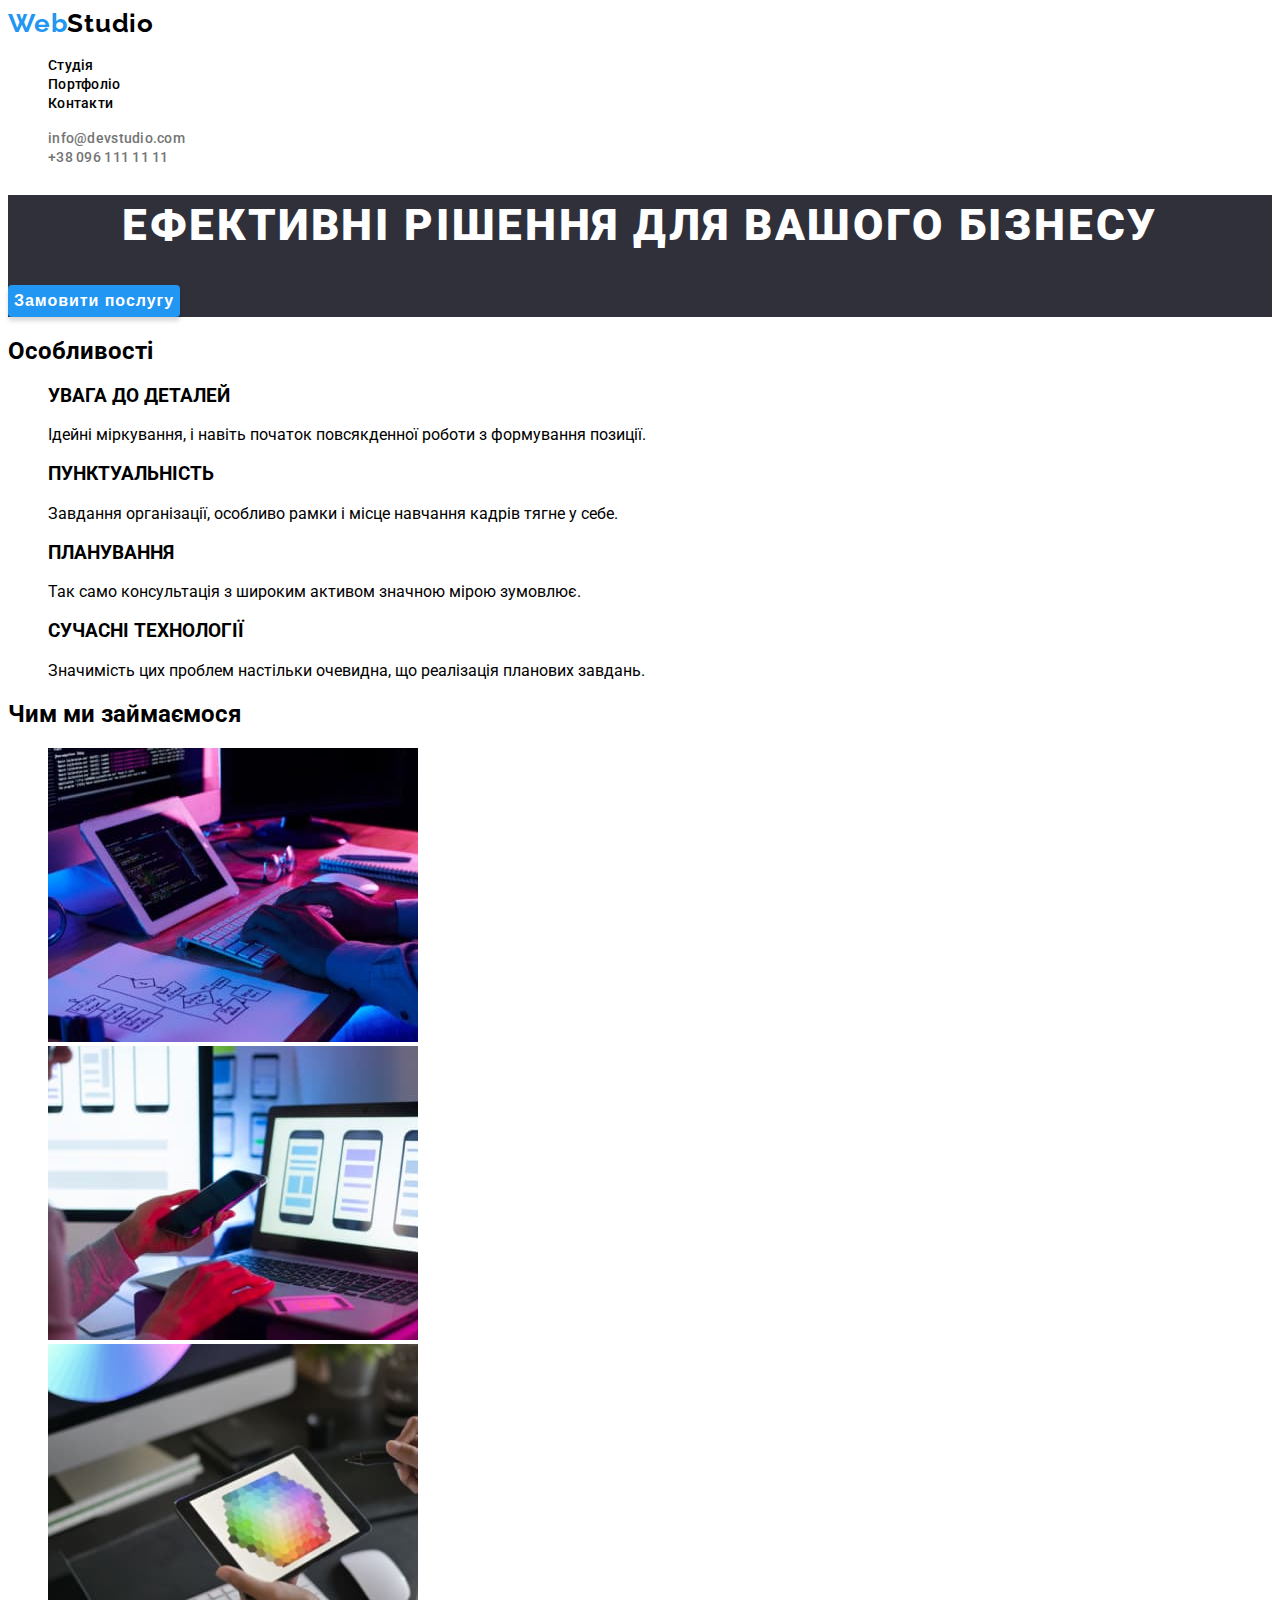
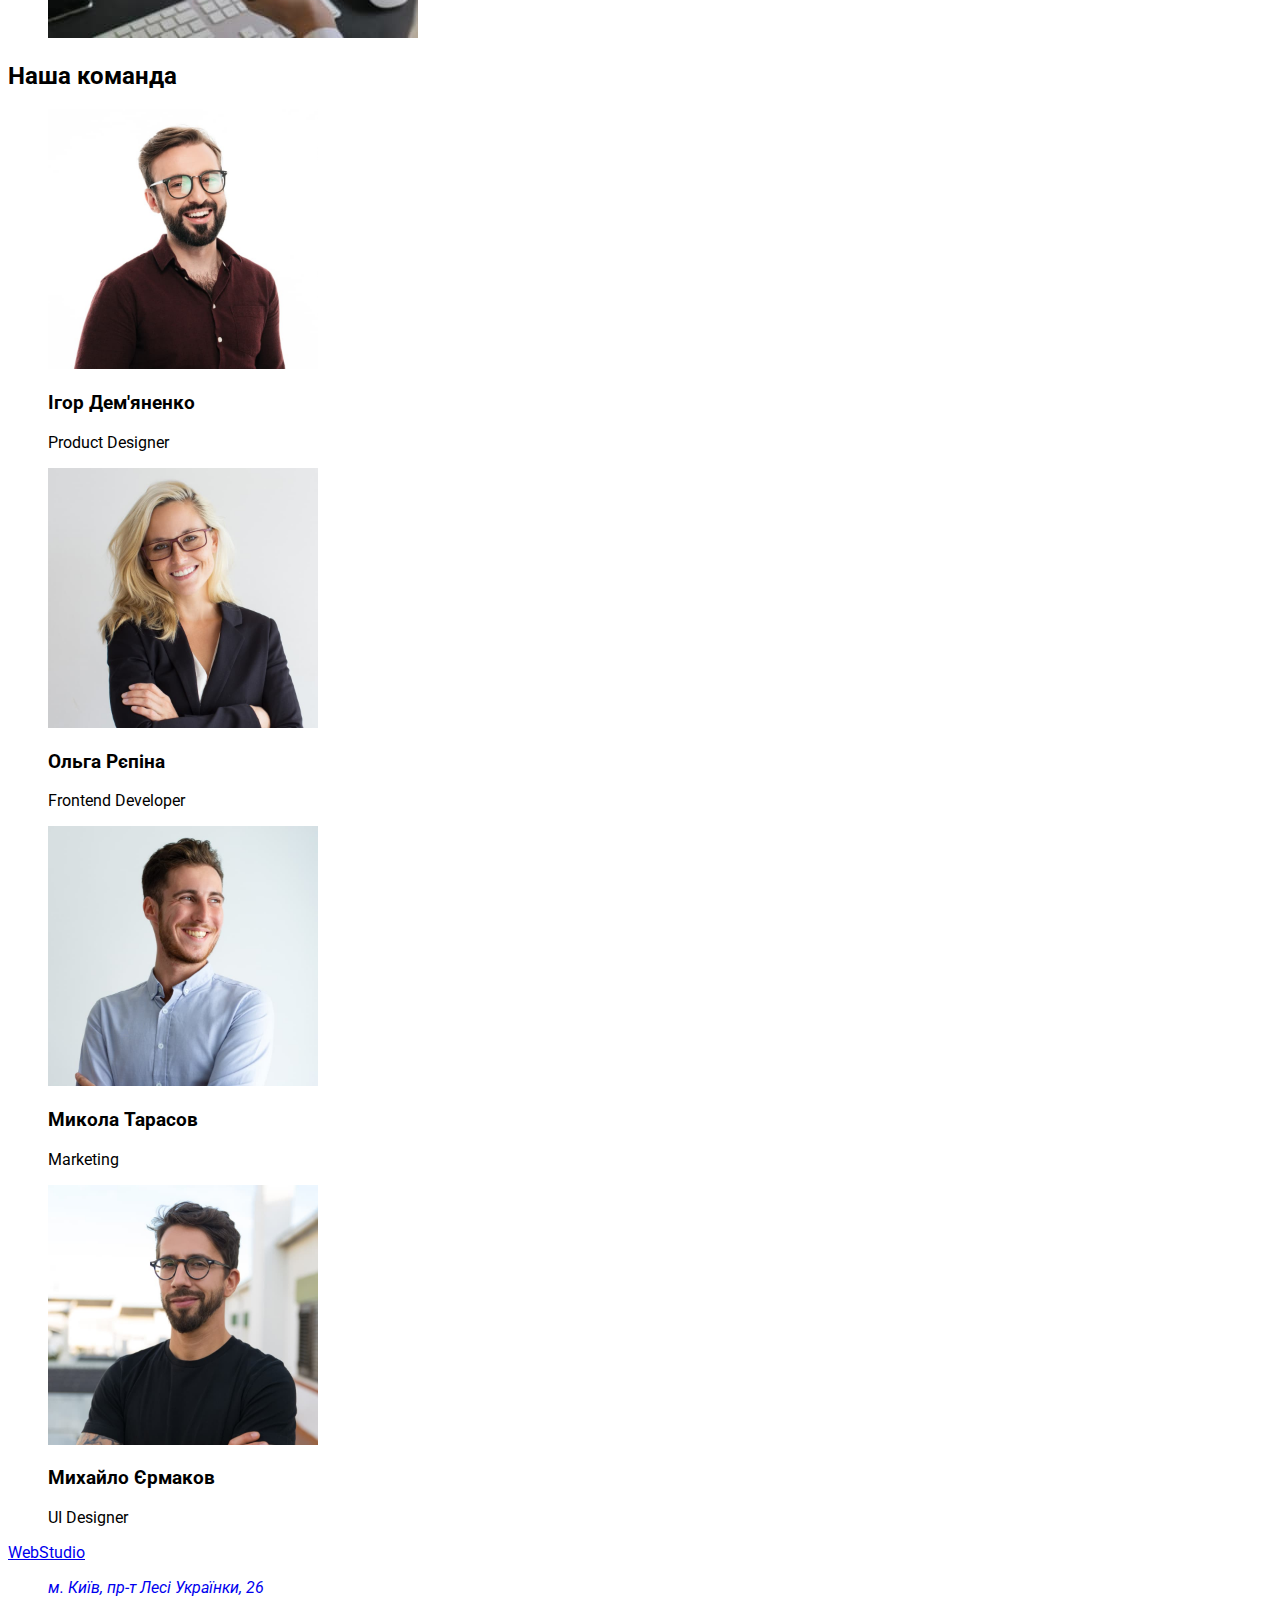
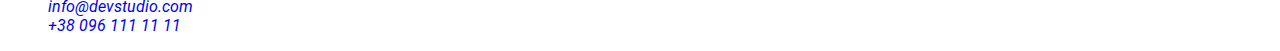
==== index.html @ 7ca2305d "first commit" ====
<!DOCTYPE html>
<html lang="uk">
<head>
    <meta charset="UTF-8">
    <meta http-equiv="X-UA-Compatible" content="IE=edge">
    <meta name="viewport" content="width=device-width, initial-scale=1.0">
    <link rel="preconnect" href="https://fonts.googleapis.com">
    <link rel="preconnect" href="https://fonts.gstatic.com" crossorigin>
    <link href="https://fonts.googleapis.com/css2?family=Raleway:wght@700&family=Roboto:wght@400;500;700;900&display=swap" rel="stylesheet">
    <link rel="stylesheet" href="./css/styles.css">
    <title>goit-markup-hw-01</title>
</head>
<body class="body">
    <header class="header">
        <a href="#" class="header-logo"><span class="header-logo-web">Web</span><span class="header-logo-studio">Studio</span></a>
        <nav>
            <ul class="header-nav">
                <li><a href="#" class="header-nav-link">Студія</a></li>
                <li><a href="./portfolio.html" class="header-nav-link">Портфоліо</a></li>
                <li><a href="#" class="header-nav-link">Контакти</a></li>
            </ul>
            <ul class="header-contacts">
                <li><a href="mailto:info@devstudio.com" class="header-contacts-core">info@devstudio.com</a></li>
                <li><a href="tel:++380961111111" class="header-contacts-core">+38 096 111 11 11</a></li>
            </ul>           
        </nav>
    </header>
    <main>
        <section class="hero">
            <h1 class="hero-title">Ефективні рішення для вашого бізнесу</h1>
            <button class="hero-btn" type="button">Замовити послугу</button>
        </section>
        <section class="features">
            <h2>Особливості</h2>
            <ul class="list">
                <li>
                    <h3>УВАГА ДО ДЕТАЛЕЙ</h3>
                    <p>Ідейні міркування, і навіть початок повсякденної 
                    роботи з формування позиції.
                    </p>
                </li>
                <li>
                    <h3>ПУНКТУАЛЬНІСТЬ</h3>
                    <p>Завдання організації, особливо рамки 
                    і місце навчання кадрів тягне у себе.
                    </p>
                </li>
                <li>
                    <h3>ПЛАНУВАННЯ</h3>
                    <p>Так само консультація з широким 
                    активом значною мірою зумовлює.
                    </p>
                </li>
                <li>
                    <h3>СУЧАСНІ ТЕХНОЛОГІЇ</h3>
                    <p>Значимість цих проблем настільки очевидна, 
                    що реалізація планових завдань.
                    </p>
                </li>
            </ul>
        </section>
        <section>
            <h2>Чим ми займаємося</h2>
            <ul class="list">
                <li><img src="./images/box1(1).jpg" alt="друкує на клавіатурі" width="370"></li>
                <li><img src="./images/img(1).jpg" alt="сидить з телефоном перед комп'ютером" width="370"></li>
                <li><img src="./images/box3(1).jpg" alt="малює на планшеті" width="370"></li>
            </ul>
        </section>
        <section>
            <h2>Наша команда</h2>
            <ul class="list">
                <li>
                    <img src="./images/teamcard1(1).jpg" alt="хлопець в окулярах і чорній сорочці" width="270">
                    <h3>Ігор Дем'яненко</h3>
                    <p lang="en">Product Designer</p>
                </li>
                <li>
                    <img src="./images/teamcard2(1).jpg" alt="блондинка в окулярах в чорному піджаку" width="270">
                    <h3>Ольга Рєпіна</h3>
                    <p lang="en">Frontend Developer</p>
                </li>
                <li>
                    <img src="./images/teamcard3(1).jpg" alt="хлопець в білій сорочці" width="270">
                    <h3>Микола Тарасов</h3>
                    <p lang="en">Marketing</p>
                </li>
                <li>
                    <img src="./images/teamcard4(1).jpg" alt="хлопець в окулярах і чорній майці" width="270">
                    <h3>Михайло Єрмаков</h3>
                    <p lang="en">UI Designer</p>
                </li>
            </ul>
        </section>
    </main>
    <footer>
        <a href="#" class="logo">WebStudio</a>
        <address>
            <ul class="list">
                <li><a href="https://goo.gl/maps/taaaHP7BocLZiyMx6" target="_blank" rel="noopener noreferrer" class="footer-contacts">м. Київ, пр-т Лесі Українки, 26</a></li>
                <li><a href="mailto:info@devstudio.com" class="footer-contacts">info@devstudio.com</a></li>
                <li><a href="tel:++380961111111" class="footer-contacts">+38 096 111 11 11</a></li>
            </ul>
        </address>
    </footer>
</body>
</html>
---- css/styles.css ----
:root
{
    --color-gray:#757575;
    --color-black:#000000;
    --color-blue:#2196F3;
    --color-white:#ffff;
}

body
{
    font-family: 'Roboto', sans-serif;
}



/* ---------HEADER -------*/



.header a
{
    text-decoration: none;
}
.body li
{
    list-style: none;
}
.header-logo 
{
    font-weight: 700;
    font-size: 26px;
    line-height: calc(31/26);
    letter-spacing: 0.03em;
    font-family: 'Raleway', sans-serif;
}
.header-logo-web 
{
    color:var(--color-blue)
}
.header-logo-studio 
{
    color:var(--color-black)
}
.header-nav 
{
    
}
.header-nav-link
{
    font-weight: 500;
    font-size: 14px;
    line-height: calc(16/14);
    letter-spacing: 0.02em;
    color:var(--color-black)
}
.header-nav-link:hover,
.header-nav-link:focus
{
   color:var(--color-blue)
}
.header-contacts 
{
   
}
.header-contacts-core 
{
    font-weight: 500;
    font-size: 14px;
    line-height: 16px;
    letter-spacing: 0.02em;
    color:var(--color-gray)
}
.header-contacts-core:hover,
.header-contacts-core:focus
{
    color:var(--color-blue)
}


/* -------------HERO------------- */

.hero 
{
    background: #2F303A;
}
.hero-title 
{
    font-weight: 900;
    font-size: 44px;
    line-height: calc(60/44);
    text-align: center;
    letter-spacing: 0.06em;
    text-transform: uppercase;
    color:var(--color-white)
}
.hero-btn 
{
    font-weight: 700;
    font-size: 16px;
    line-height: calc(30/16);
    display: flex;
    align-items: center;
    text-align: center;
    letter-spacing: 0.06em;
    color: var(--color-white);
    border: none;
    background: #2196F3;
    box-shadow: 0px 4px 4px rgba(0, 0, 0, 0.15);
    border-radius: 4px;
}




















/* --------FOOTER -----------*/
.header-tel
{
    text-decoration: none;
}
.footer-contacts
{
    text-decoration: none;
}
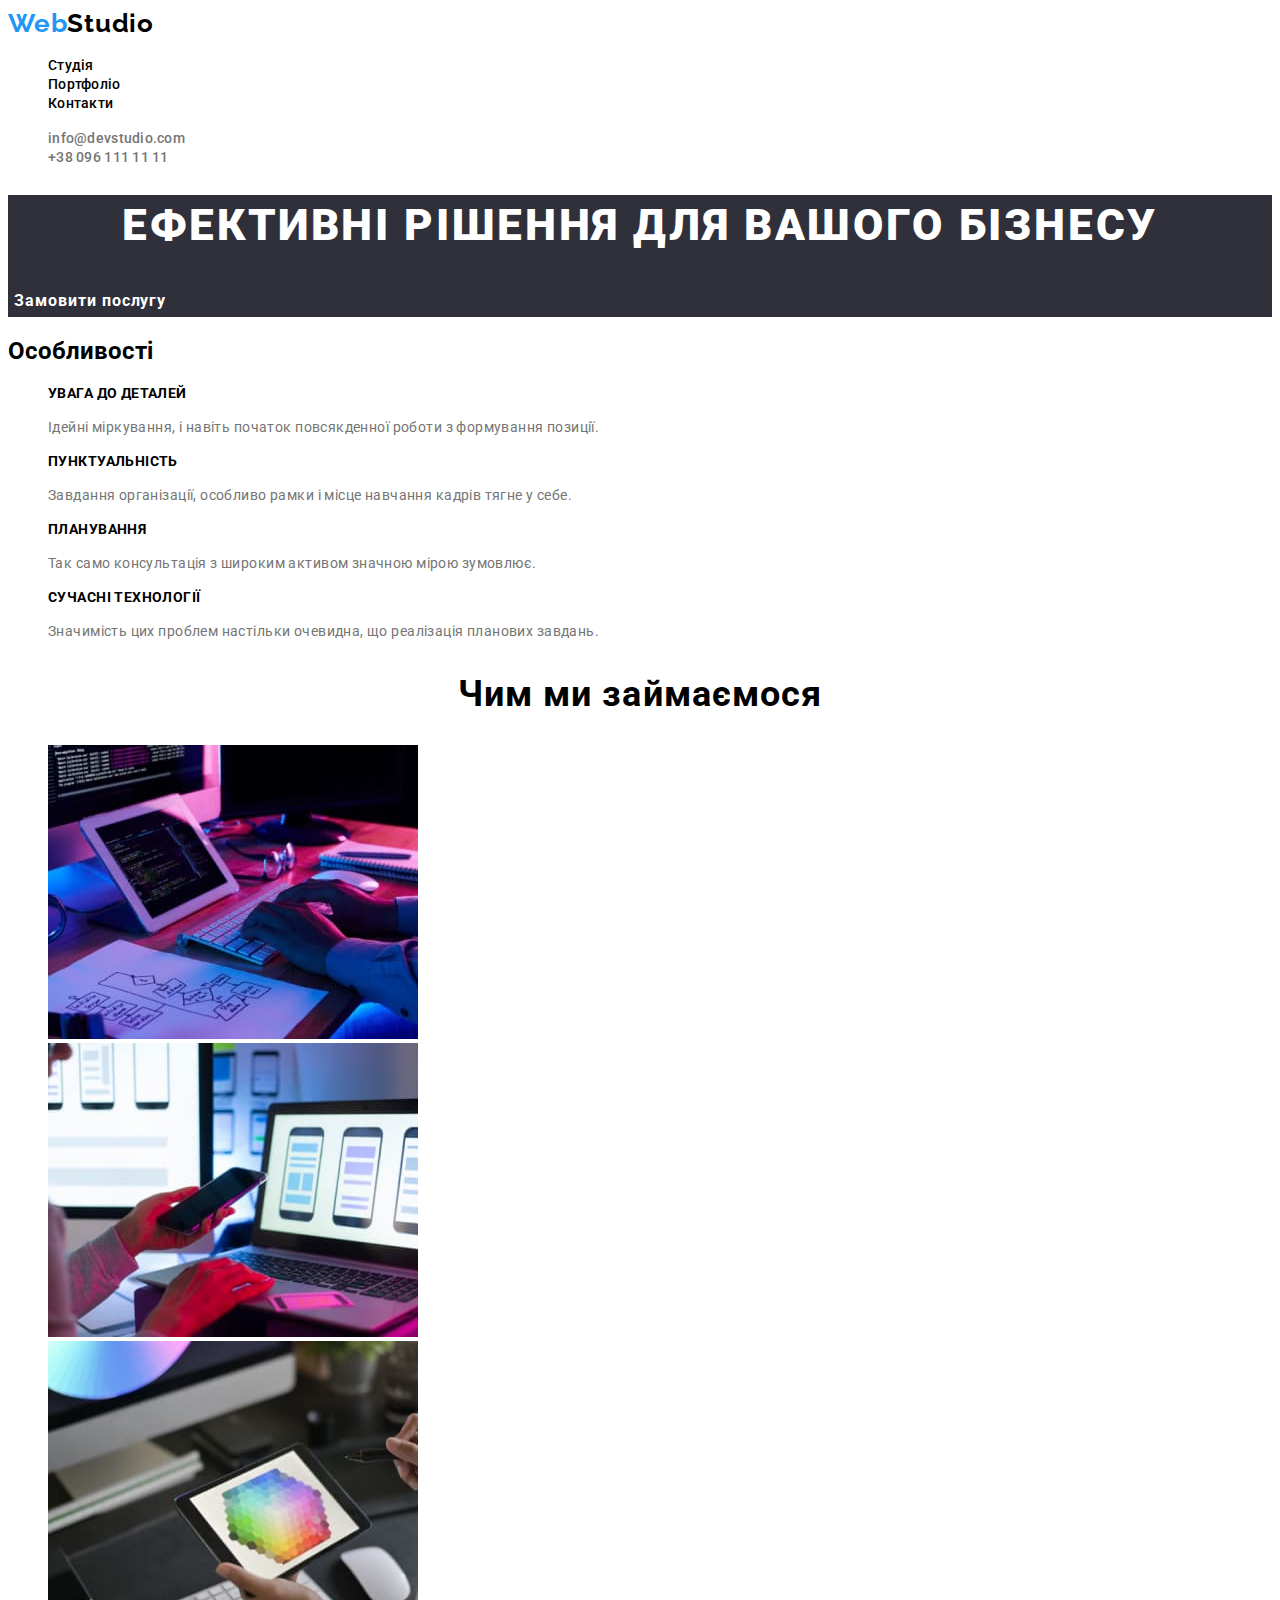
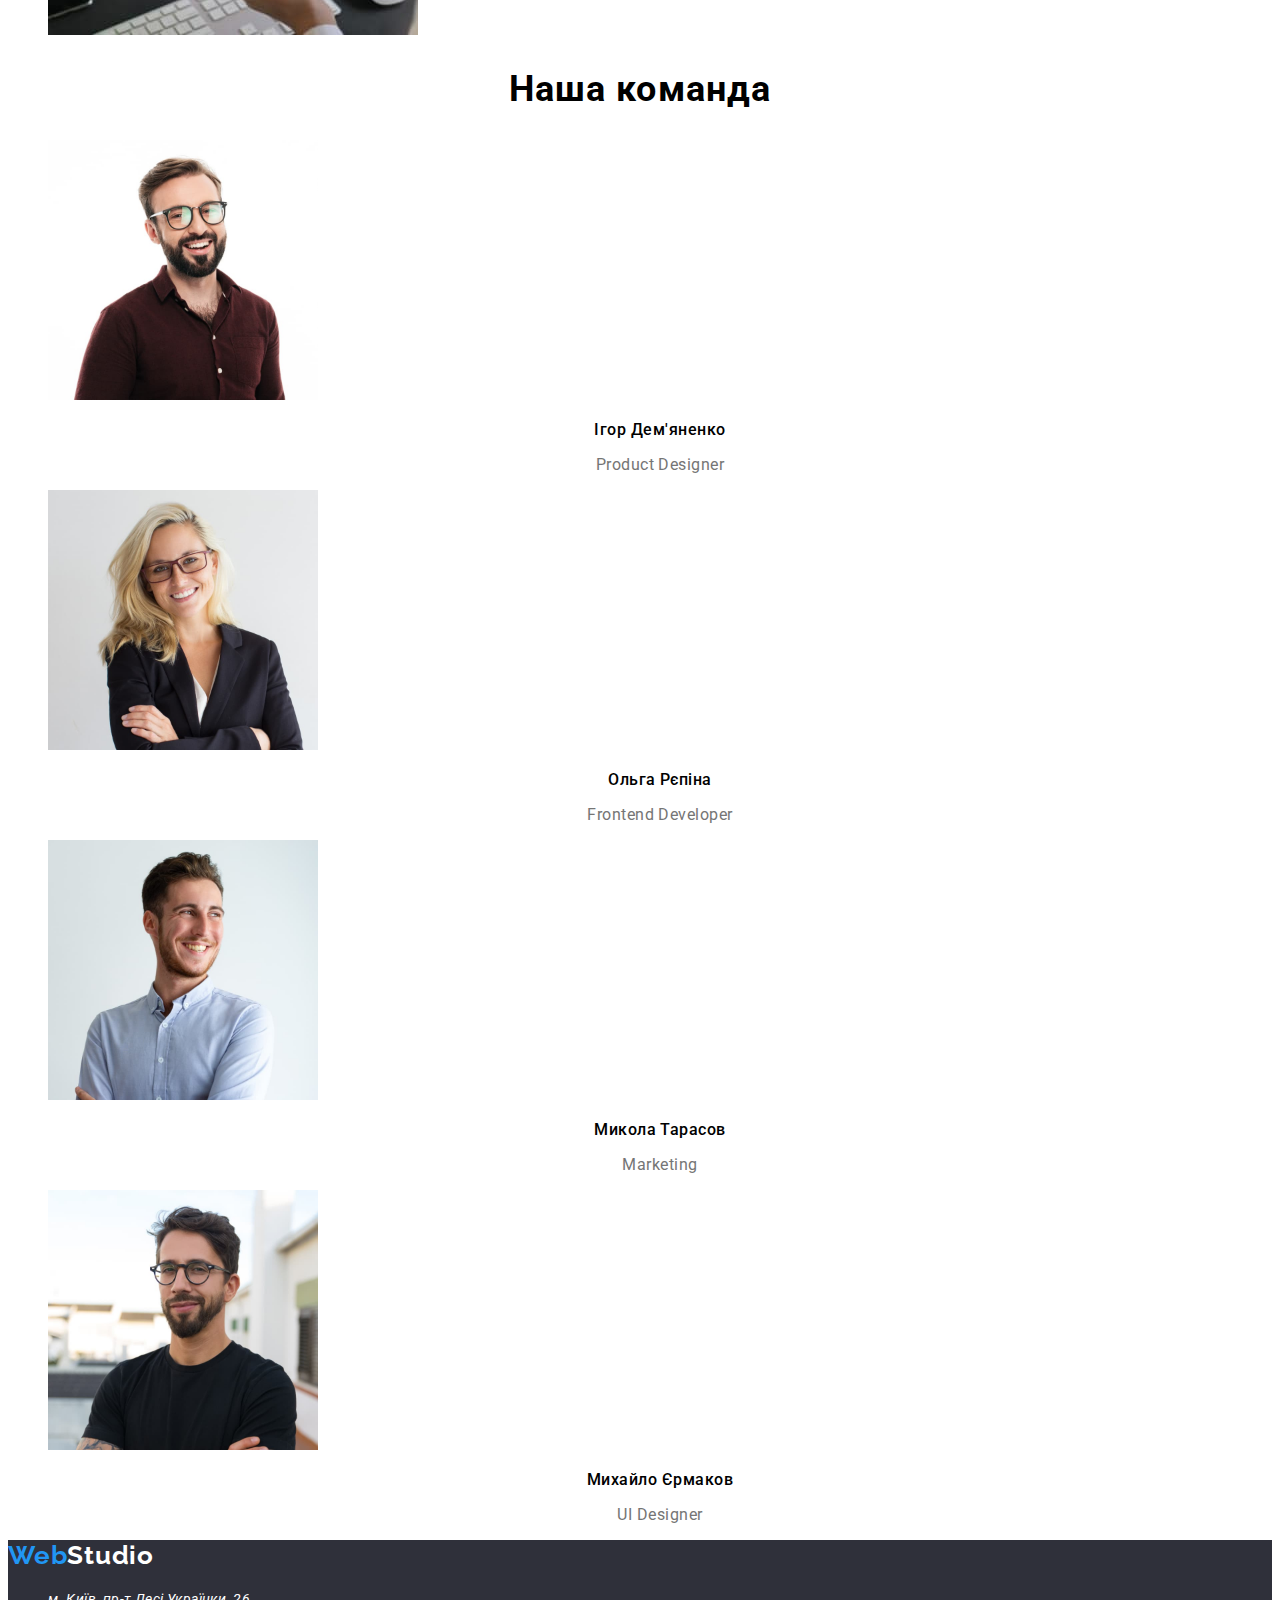
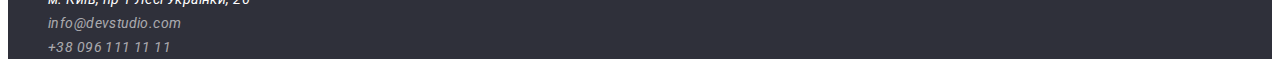
==== commit c7c8bc0b: "second commit" ====
--- a/index.html
+++ b/index.html
@@ -8,11 +8,11 @@
     <link rel="preconnect" href="https://fonts.gstatic.com" crossorigin>
     <link href="https://fonts.googleapis.com/css2?family=Raleway:wght@700&family=Roboto:wght@400;500;700;900&display=swap" rel="stylesheet">
     <link rel="stylesheet" href="./css/styles.css">
-    <title>goit-markup-hw-01</title>
+    <title>goit-markup-hw-02</title>
 </head>
 <body class="body">
     <header class="header">
-        <a href="#" class="header-logo"><span class="header-logo-web">Web</span><span class="header-logo-studio">Studio</span></a>
+        <a href="#" class="logo"><span class="logo-web">Web</span><span class="logo-studio">Studio</span></a>
         <nav>
             <ul class="header-nav">
                 <li><a href="#" class="header-nav-link">Студія</a></li>
@@ -31,73 +31,73 @@
             <button class="hero-btn" type="button">Замовити послугу</button>
         </section>
         <section class="features">
-            <h2>Особливості</h2>
-            <ul class="list">
+            <h2 class="titel">Особливості</h2>
+            <ul class="feature-list">
                 <li>
-                    <h3>УВАГА ДО ДЕТАЛЕЙ</h3>
-                    <p>Ідейні міркування, і навіть початок повсякденної 
+                    <h3 class="feature-title">УВАГА ДО ДЕТАЛЕЙ</h3>
+                    <p class="feature-subtitle">Ідейні міркування, і навіть початок повсякденної 
                     роботи з формування позиції.
                     </p>
                 </li>
                 <li>
-                    <h3>ПУНКТУАЛЬНІСТЬ</h3>
-                    <p>Завдання організації, особливо рамки 
+                    <h3 class="feature-title">ПУНКТУАЛЬНІСТЬ</h3>
+                    <p class="feature-subtitle">Завдання організації, особливо рамки 
                     і місце навчання кадрів тягне у себе.
                     </p>
                 </li>
                 <li>
-                    <h3>ПЛАНУВАННЯ</h3>
-                    <p>Так само консультація з широким 
+                    <h3 class="feature-title">ПЛАНУВАННЯ</h3>
+                    <p class="feature-subtitle">Так само консультація з широким 
                     активом значною мірою зумовлює.
                     </p>
                 </li>
                 <li>
-                    <h3>СУЧАСНІ ТЕХНОЛОГІЇ</h3>
-                    <p>Значимість цих проблем настільки очевидна, 
+                    <h3 class="feature-title">СУЧАСНІ ТЕХНОЛОГІЇ</h3>
+                    <p class="feature-subtitle">Значимість цих проблем настільки очевидна, 
                     що реалізація планових завдань.
                     </p>
                 </li>
             </ul>
         </section>
-        <section>
-            <h2>Чим ми займаємося</h2>
-            <ul class="list">
+        <section class="pictures">
+            <h2 class="pictures-title">Чим ми займаємося</h2>
+            <ul class="pictures-list">
                 <li><img src="./images/box1(1).jpg" alt="друкує на клавіатурі" width="370"></li>
                 <li><img src="./images/img(1).jpg" alt="сидить з телефоном перед комп'ютером" width="370"></li>
                 <li><img src="./images/box3(1).jpg" alt="малює на планшеті" width="370"></li>
             </ul>
         </section>
-        <section>
-            <h2>Наша команда</h2>
-            <ul class="list">
+        <section class="team">
+            <h2 class="team-title">Наша команда</h2>
+            <ul class="team-list">
                 <li>
                     <img src="./images/teamcard1(1).jpg" alt="хлопець в окулярах і чорній сорочці" width="270">
-                    <h3>Ігор Дем'яненко</h3>
-                    <p lang="en">Product Designer</p>
+                    <h3 class="team-second-title">Ігор Дем'яненко</h3>
+                    <p class="team-subtitel" lang="en">Product Designer</p>
                 </li>
                 <li>
                     <img src="./images/teamcard2(1).jpg" alt="блондинка в окулярах в чорному піджаку" width="270">
-                    <h3>Ольга Рєпіна</h3>
-                    <p lang="en">Frontend Developer</p>
+                    <h3 class="team-second-title">Ольга Рєпіна</h3>
+                    <p class="team-subtitel"lang="en">Frontend Developer</p>
                 </li>
                 <li>
                     <img src="./images/teamcard3(1).jpg" alt="хлопець в білій сорочці" width="270">
-                    <h3>Микола Тарасов</h3>
-                    <p lang="en">Marketing</p>
+                    <h3 class="team-second-title">Микола Тарасов</h3>
+                    <p class="team-subtitel" lang="en">Marketing</p>
                 </li>
                 <li>
                     <img src="./images/teamcard4(1).jpg" alt="хлопець в окулярах і чорній майці" width="270">
-                    <h3>Михайло Єрмаков</h3>
-                    <p lang="en">UI Designer</p>
+                    <h3 class="team-second-title">Михайло Єрмаков</h3>
+                    <p class="team-subtitel" lang="en">UI Designer</p>
                 </li>
             </ul>
         </section>
     </main>
-    <footer>
-        <a href="#" class="logo">WebStudio</a>
+    <footer class="footer">
+        <a href="#" class="logo"><span class="logo-web">Web</span><span class="footer-studio">Studio</span></a>
         <address>
             <ul class="list">
-                <li><a href="https://goo.gl/maps/taaaHP7BocLZiyMx6" target="_blank" rel="noopener noreferrer" class="footer-contacts">м. Київ, пр-т Лесі Українки, 26</a></li>
+                <li><a href="https://goo.gl/maps/taaaHP7BocLZiyMx6" target="_blank" rel="noopener noreferrer" class="footer-address">м. Київ, пр-т Лесі Українки, 26</a></li>
                 <li><a href="mailto:info@devstudio.com" class="footer-contacts">info@devstudio.com</a></li>
                 <li><a href="tel:++380961111111" class="footer-contacts">+38 096 111 11 11</a></li>
             </ul>
--- a/css/styles.css
+++ b/css/styles.css
@@ -4,6 +4,7 @@
     --color-black:#000000;
     --color-blue:#2196F3;
     --color-white:#ffff;
+    --color-backgroung:#2F303A;
 }
 
 body
@@ -25,19 +26,20 @@
 {
     list-style: none;
 }
-.header-logo 
+.logo 
 {
     font-weight: 700;
     font-size: 26px;
     line-height: calc(31/26);
     letter-spacing: 0.03em;
     font-family: 'Raleway', sans-serif;
-}
-.header-logo-web 
+    cursor: pointer;
+}
+.logo-web 
 {
     color:var(--color-blue)
 }
-.header-logo-studio 
+.logo-studio 
 {
     color:var(--color-black)
 }
@@ -51,6 +53,7 @@
     font-size: 14px;
     line-height: calc(16/14);
     letter-spacing: 0.02em;
+    cursor: pointer;
     color:var(--color-black)
 }
 .header-nav-link:hover,
@@ -68,6 +71,7 @@
     font-size: 14px;
     line-height: 16px;
     letter-spacing: 0.02em;
+    cursor: pointer;
     color:var(--color-gray)
 }
 .header-contacts-core:hover,
@@ -81,7 +85,7 @@
 
 .hero 
 {
-    background: #2F303A;
+    background: var(--color-backgroung)
 }
 .hero-title 
 {
@@ -95,6 +99,7 @@
 }
 .hero-btn 
 {
+    font-family: inherit;
     font-weight: 700;
     font-size: 16px;
     line-height: calc(30/16);
@@ -104,36 +109,176 @@
     letter-spacing: 0.06em;
     color: var(--color-white);
     border: none;
-    background: #2196F3;
+    background: var(--color-blue)
     box-shadow: 0px 4px 4px rgba(0, 0, 0, 0.15);
     border-radius: 4px;
-}
-
-
-
-
-
-
-
-
-
-
-
-
-
-
-
-
-
-
-
+    cursor: pointer;
+}
+
+
+
+
+/* --------------FEATURES------------- */
+
+
+
+.features 
+{
+    
+}
+.title
+{
+   color: var(--color-white);
+}
+
+.feature-list {
+ 
+}
+.feature-title 
+{
+    font-size: 14px;
+    line-height: calc(16/14);
+    letter-spacing: 0.03em;
+    text-transform: uppercase;
+    color: var(--color-black)
+}
+.feature-subtitle 
+{
+    font-size: 14px;
+    line-height: calc(24/14);
+    letter-spacing: 0.03em;
+    color: var(--color-gray)
+}
+
+
+
+/* ----------PICTURES-------- */
+
+.pictures 
+{
+    
+}
+.pictures-title 
+{
+
+    font-size: 36px;
+    line-height: calc(42/36);
+    text-align: center;
+    letter-spacing: 0.03em;
+    color: var(--color-black)
+}
+.pictures-list {
+}
+
+
+
+
+/* -------------TEAM----------- */
+
+
+.team {
+}
+.team-title {
+    font-size: 36px;
+    line-height: calc(42/36);
+    text-align: center;
+    letter-spacing: 0.03em;
+    color: var(--color-black)
+}
+.team-list {
+}
+.team-second-title {
+    font-weight: 500;
+    font-size: 16px;
+    line-height: calc(19/16);
+    text-align: center;
+    letter-spacing: 0.03em;
+    color: var(--color-black)
+}
+.team-subtitel 
+{
+    font-size: 16px;
+    line-height: calc(19/16);
+    text-align: center;
+    letter-spacing: 0.03em;
+    color: var(--color-gray)
+}
 
 /* --------FOOTER -----------*/
-.header-tel
+
+.footer a
 {
     text-decoration: none;
 }
+.footer
+{
+    background: var(--color-backgroung)
+}
+.footer-studio
+{
+    color: var(--color-white);
+}
+.footer-address
+{
+    font-size: 14px;
+    line-height: calc(24/14);
+    letter-spacing: 0.03em;
+    color: var(--color-white)
+}
 .footer-contacts
 {
+    font-weight: 400;
+    font-size: 14px;
+    line-height: calc(24/14);
+    letter-spacing: 0.03em;
+    color: rgba(255, 255, 255, 0.6);
     text-decoration: none;
 }
+
+
+/* ----------Portfolio------------ */
+
+
+.portfolio 
+{
+    color: var(--color-white);
+}
+.portfolio-btn 
+{
+    font-family: inherit;
+    font-weight: 500;
+    font-size: 16px;
+    line-height: calc(26/16);
+    text-align: center;
+    letter-spacing: 0.03em;
+    color: #212121;
+    background: #F5F4FA;
+    border-radius: 4px;
+    cursor: pointer;
+    border: none;
+}
+.portfolio-btn:hover,
+.portfolio-btn:focus
+{
+    background: #2196F3;
+    box-shadow: 0px 3px 1px rgba(0, 0, 0, 0.1), 0px 1px 2px rgba(0, 0, 0, 0.08), 0px 2px 2px rgba(0, 0, 0, 0.12);
+    border-radius: 4px;
+}
+.portfolio-img {
+}
+.portfolio-title 
+{
+    font-weight: 700;
+    font-size: 18px;
+    line-height: calc(36/18);
+    letter-spacing: 0.06em;
+    color: var(--color-black)
+}
+.portfolio-subtitle
+{
+    font-size: 16px;
+    line-height: calc(30/16);
+    letter-spacing: 0.03em;
+    color: var(--color-gray)
+}
+
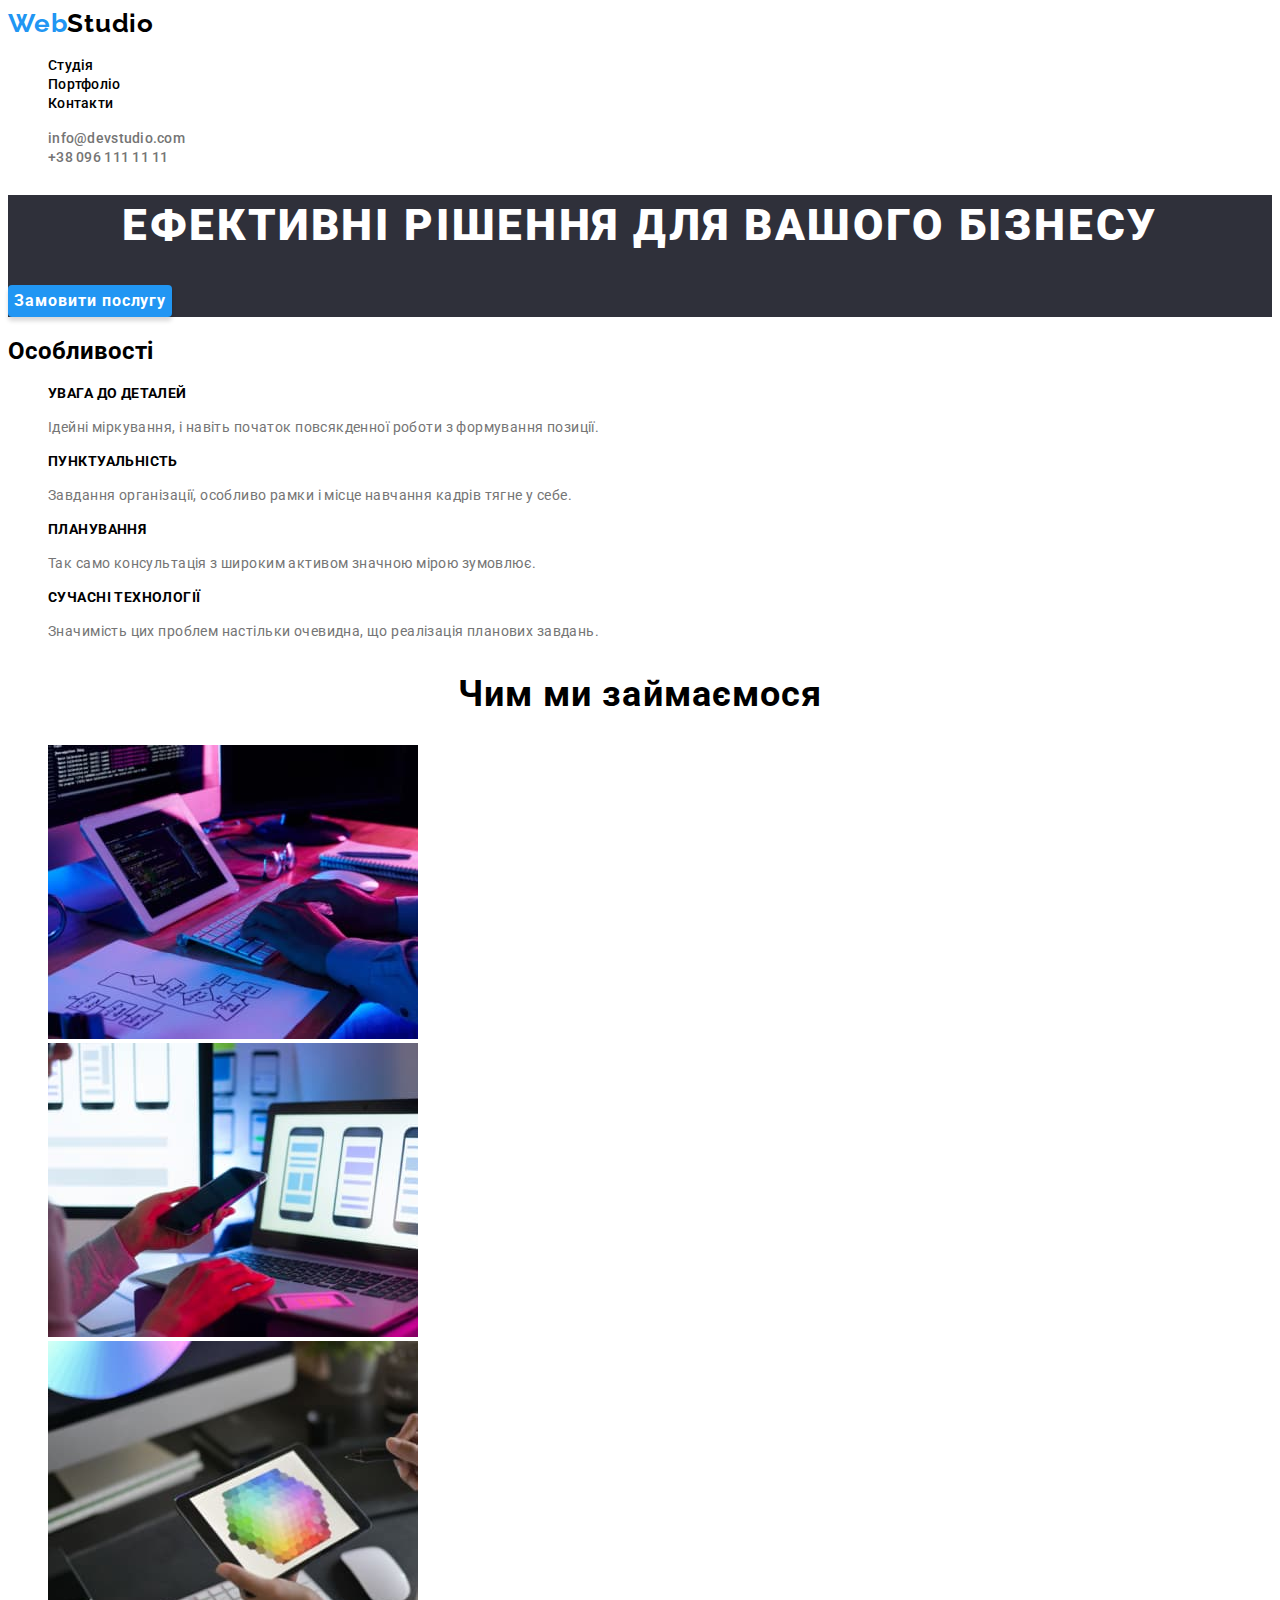
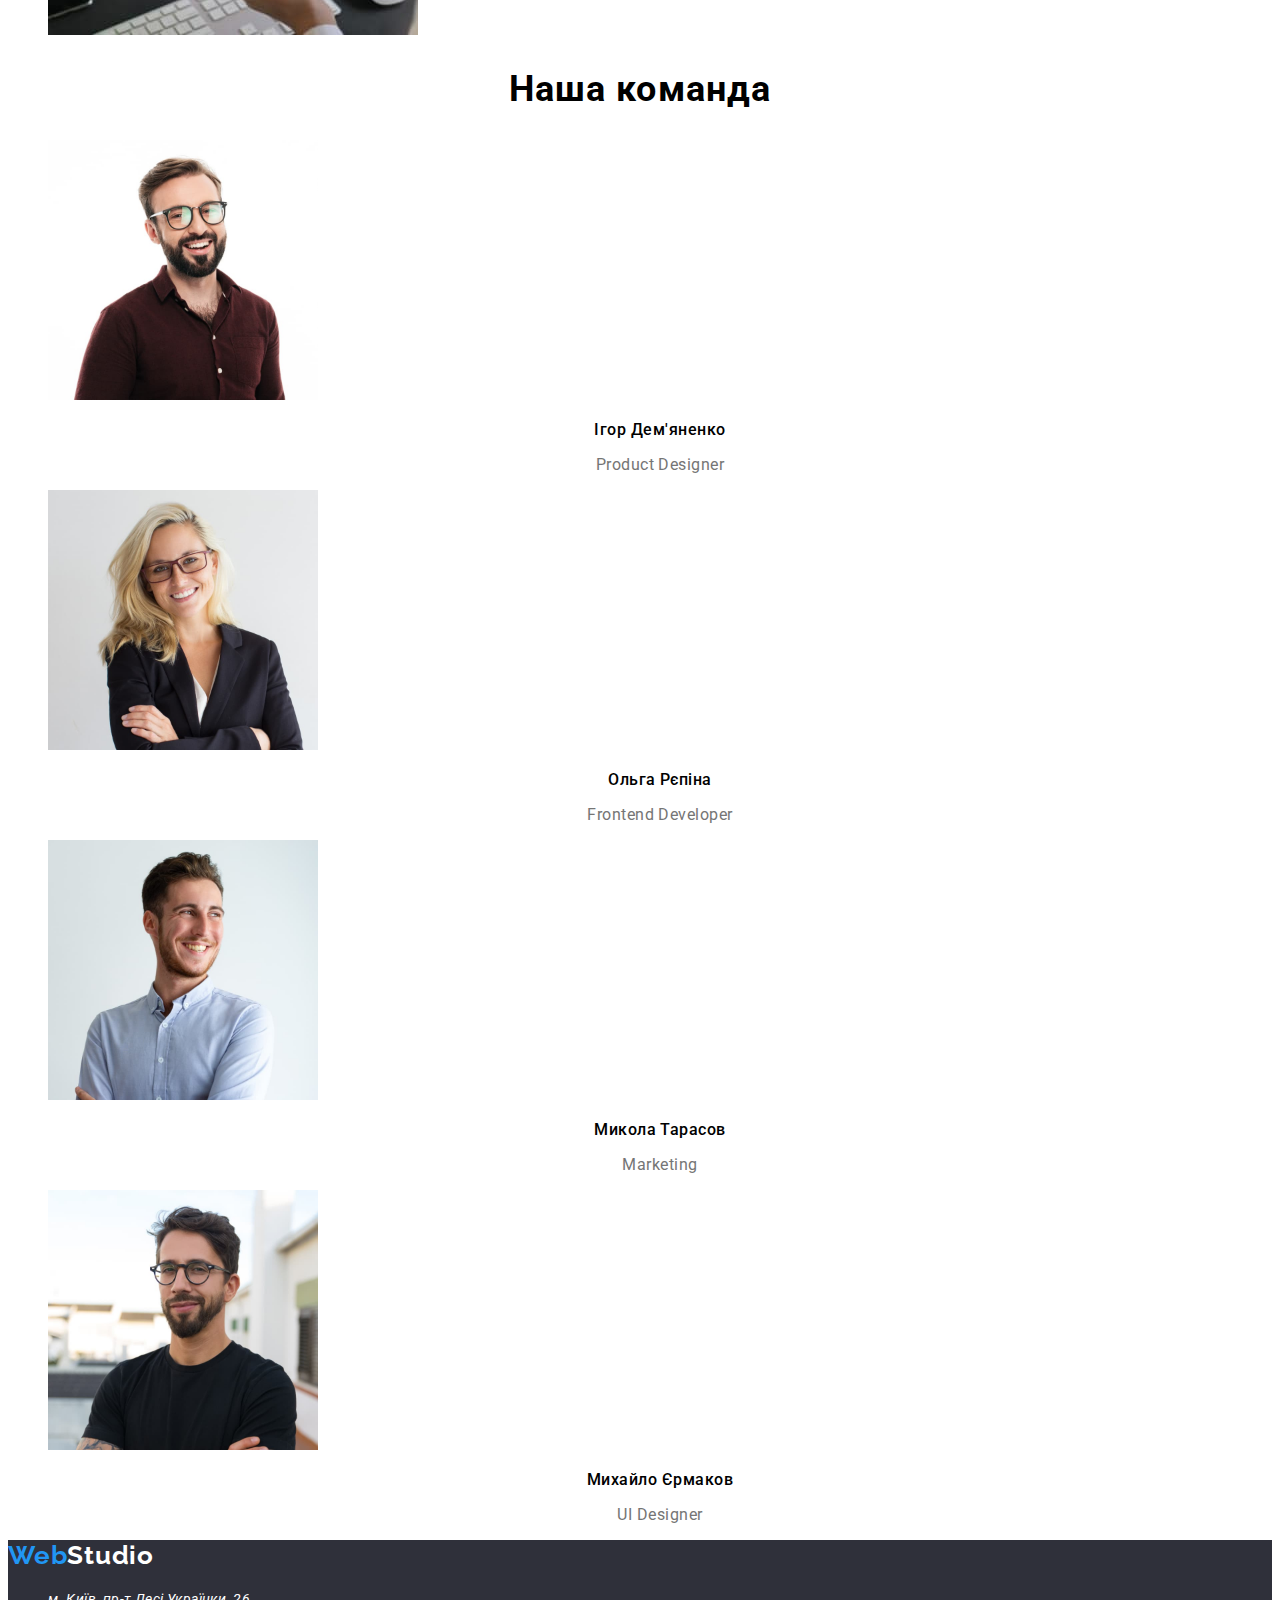
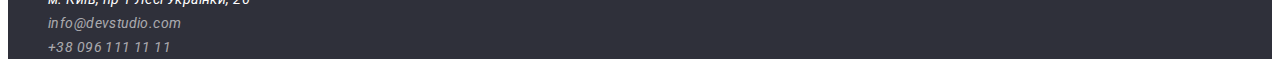
==== commit 88ebb0ec: "two commit" ====
--- a/index.html
+++ b/index.html
@@ -78,7 +78,7 @@
                 <li>
                     <img src="./images/teamcard2(1).jpg" alt="блондинка в окулярах в чорному піджаку" width="270">
                     <h3 class="team-second-title">Ольга Рєпіна</h3>
-                    <p class="team-subtitel"lang="en">Frontend Developer</p>
+                    <p class="team-subtitel" lang="en">Frontend Developer</p>
                 </li>
                 <li>
                     <img src="./images/teamcard3(1).jpg" alt="хлопець в білій сорочці" width="270">
--- a/css/styles.css
+++ b/css/styles.css
@@ -43,10 +43,7 @@
 {
     color:var(--color-black)
 }
-.header-nav 
-{
-    
-}
+
 .header-nav-link
 {
     font-weight: 500;
@@ -61,10 +58,7 @@
 {
    color:var(--color-blue)
 }
-.header-contacts 
-{
-   
-}
+ 
 .header-contacts-core 
 {
     font-weight: 500;
@@ -109,10 +103,10 @@
     letter-spacing: 0.06em;
     color: var(--color-white);
     border: none;
-    background: var(--color-blue)
     box-shadow: 0px 4px 4px rgba(0, 0, 0, 0.15);
     border-radius: 4px;
     cursor: pointer;
+    background: var(--color-blue)
 }
 
 
@@ -121,19 +115,11 @@
 /* --------------FEATURES------------- */
 
 
-
-.features 
-{
-    
-}
 .title
 {
    color: var(--color-white);
 }
 
-.feature-list {
- 
-}
 .feature-title 
 {
     font-size: 14px;
@@ -154,10 +140,6 @@
 
 /* ----------PICTURES-------- */
 
-.pictures 
-{
-    
-}
 .pictures-title 
 {
 
@@ -167,8 +149,7 @@
     letter-spacing: 0.03em;
     color: var(--color-black)
 }
-.pictures-list {
-}
+
 
 
 
@@ -176,8 +157,7 @@
 /* -------------TEAM----------- */
 
 
-.team {
-}
+
 .team-title {
     font-size: 36px;
     line-height: calc(42/36);
@@ -185,8 +165,7 @@
     letter-spacing: 0.03em;
     color: var(--color-black)
 }
-.team-list {
-}
+
 .team-second-title {
     font-weight: 500;
     font-size: 16px;
@@ -264,8 +243,7 @@
     box-shadow: 0px 3px 1px rgba(0, 0, 0, 0.1), 0px 1px 2px rgba(0, 0, 0, 0.08), 0px 2px 2px rgba(0, 0, 0, 0.12);
     border-radius: 4px;
 }
-.portfolio-img {
-}
+
 .portfolio-title 
 {
     font-weight: 700;
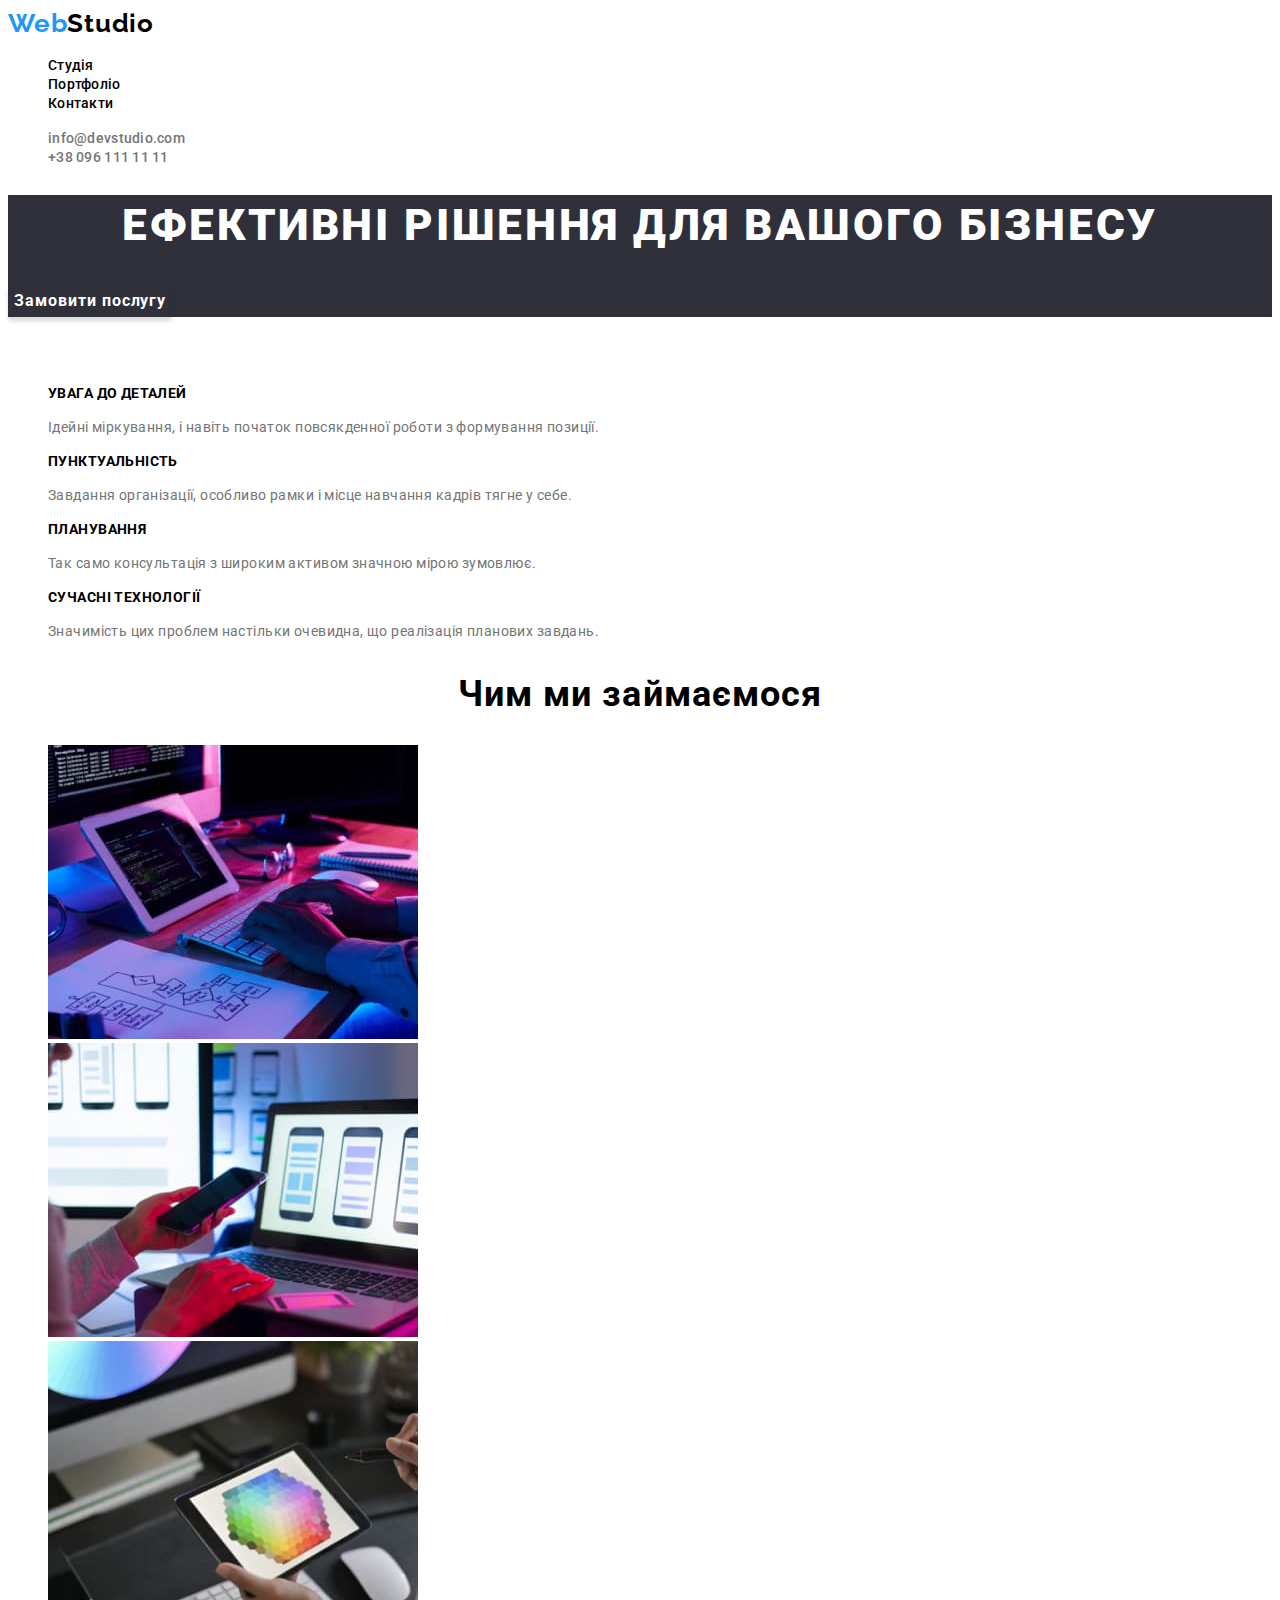
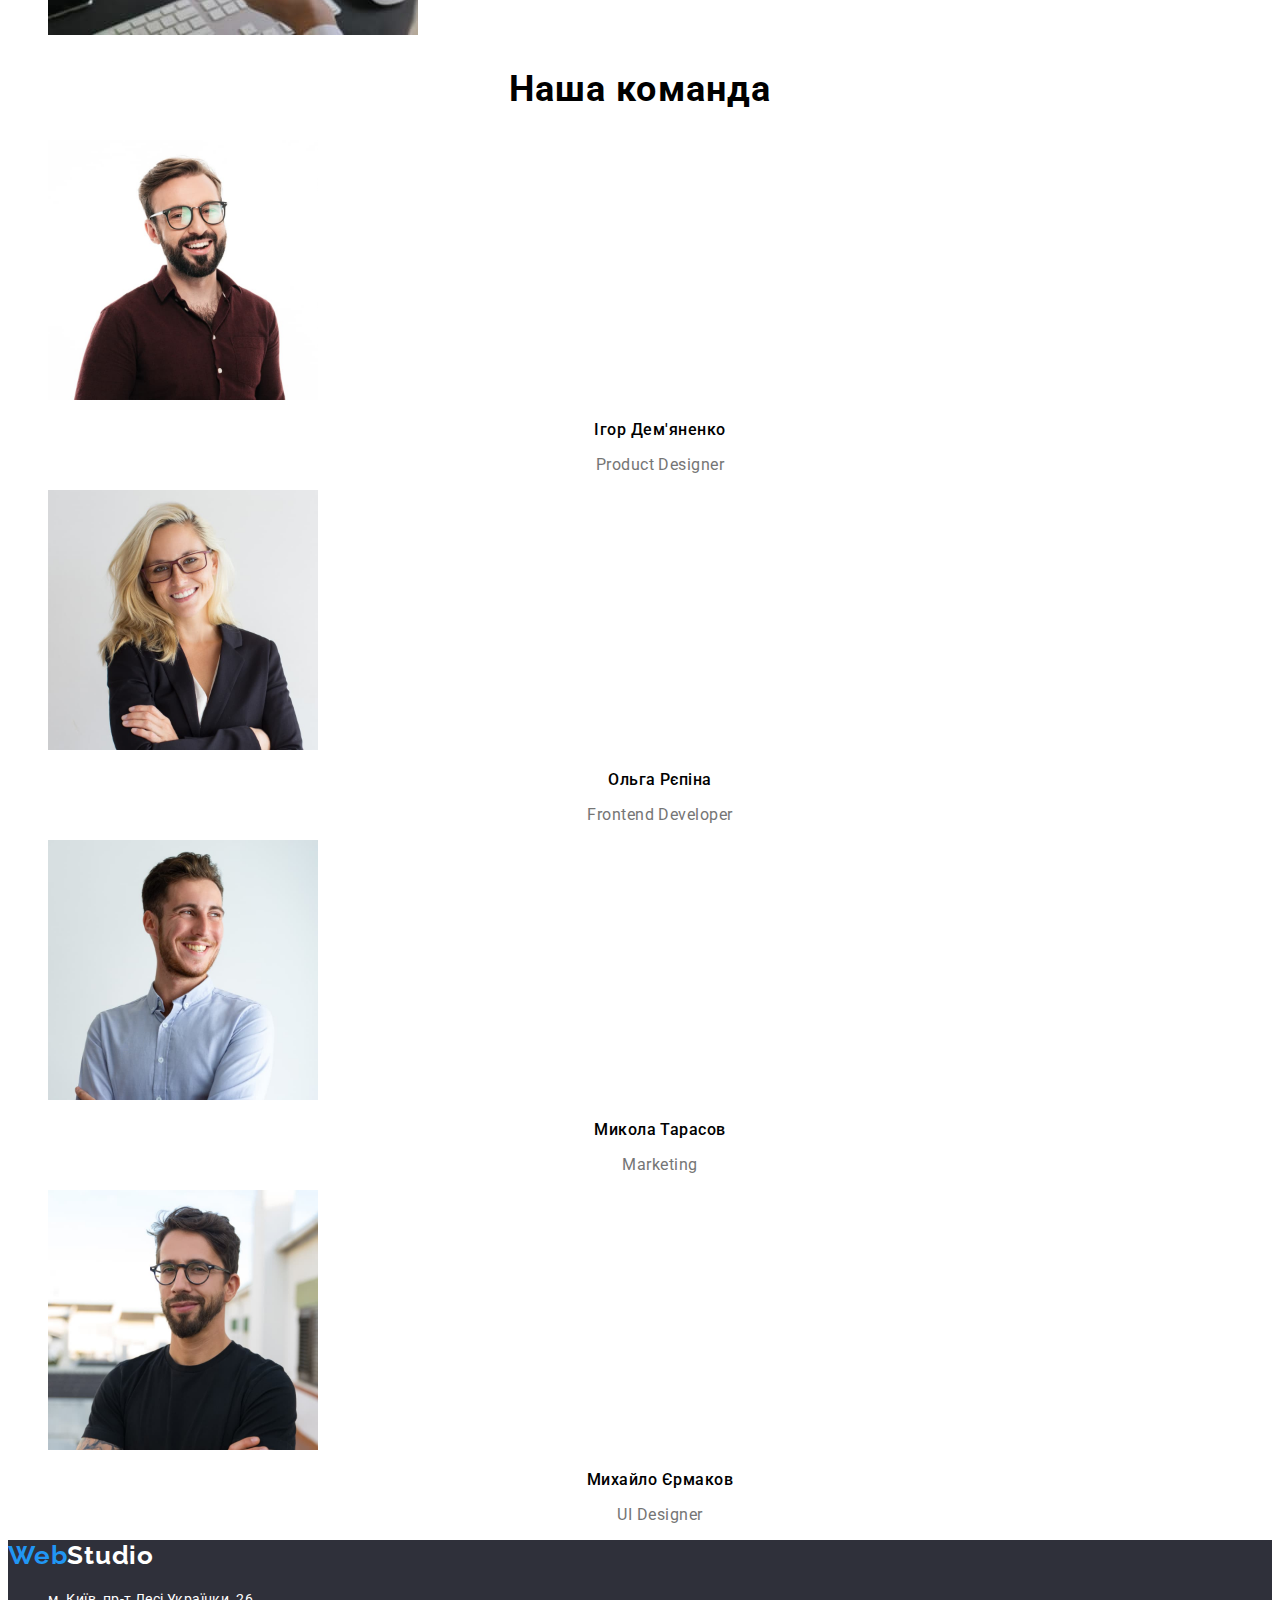
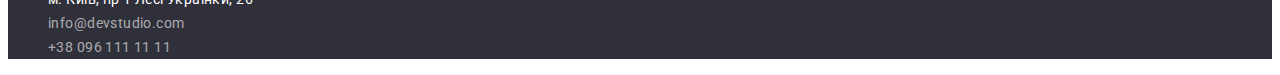
==== commit aeb24d9e: "new commit" ====
--- a/index.html
+++ b/index.html
@@ -95,7 +95,7 @@
     </main>
     <footer class="footer">
         <a href="#" class="logo"><span class="logo-web">Web</span><span class="footer-studio">Studio</span></a>
-        <address>
+        <address >
             <ul class="list">
                 <li><a href="https://goo.gl/maps/taaaHP7BocLZiyMx6" target="_blank" rel="noopener noreferrer" class="footer-address">м. Київ, пр-т Лесі Українки, 26</a></li>
                 <li><a href="mailto:info@devstudio.com" class="footer-contacts">info@devstudio.com</a></li>
--- a/css/styles.css
+++ b/css/styles.css
@@ -3,13 +3,13 @@
     --color-gray:#757575;
     --color-black:#000000;
     --color-blue:#2196F3;
-    --color-white:#ffff;
     --color-backgroung:#2F303A;
 }
 
 body
 {
     font-family: 'Roboto', sans-serif;
+    color: #ffff;
 }
 
 
@@ -89,7 +89,6 @@
     text-align: center;
     letter-spacing: 0.06em;
     text-transform: uppercase;
-    color:var(--color-white)
 }
 .hero-btn 
 {
@@ -106,6 +105,11 @@
     box-shadow: 0px 4px 4px rgba(0, 0, 0, 0.15);
     border-radius: 4px;
     cursor: pointer;
+    background: var(--color-backgroung);
+}
+.hero-btn:hover,
+.hero-btn:focus
+{
     background: var(--color-blue)
 }
 
@@ -113,12 +117,6 @@
 
 
 /* --------------FEATURES------------- */
-
-
-.title
-{
-   color: var(--color-white);
-}
 
 .feature-title 
 {
@@ -195,33 +193,39 @@
 }
 .footer-studio
 {
-    color: var(--color-white);
+    color: #ffff
 }
 .footer-address
 {
+    font-style: normal;
     font-size: 14px;
     line-height: calc(24/14);
     letter-spacing: 0.03em;
-    color: var(--color-white)
+    color: #FFFFFF;
+}
+.footer-address:hover,
+.footer-address:focus
+{
+    color: var(--color-blue);
 }
 .footer-contacts
 {
-    font-weight: 400;
+    font-style: normal;
     font-size: 14px;
     line-height: calc(24/14);
     letter-spacing: 0.03em;
     color: rgba(255, 255, 255, 0.6);
-    text-decoration: none;
+}
+.footer-contacts:hover,
+.footer-contacts:focus
+{
+    color: var(--color-blue);
 }
 
 
 /* ----------Portfolio------------ */
 
 
-.portfolio 
-{
-    color: var(--color-white);
-}
 .portfolio-btn 
 {
     font-family: inherit;
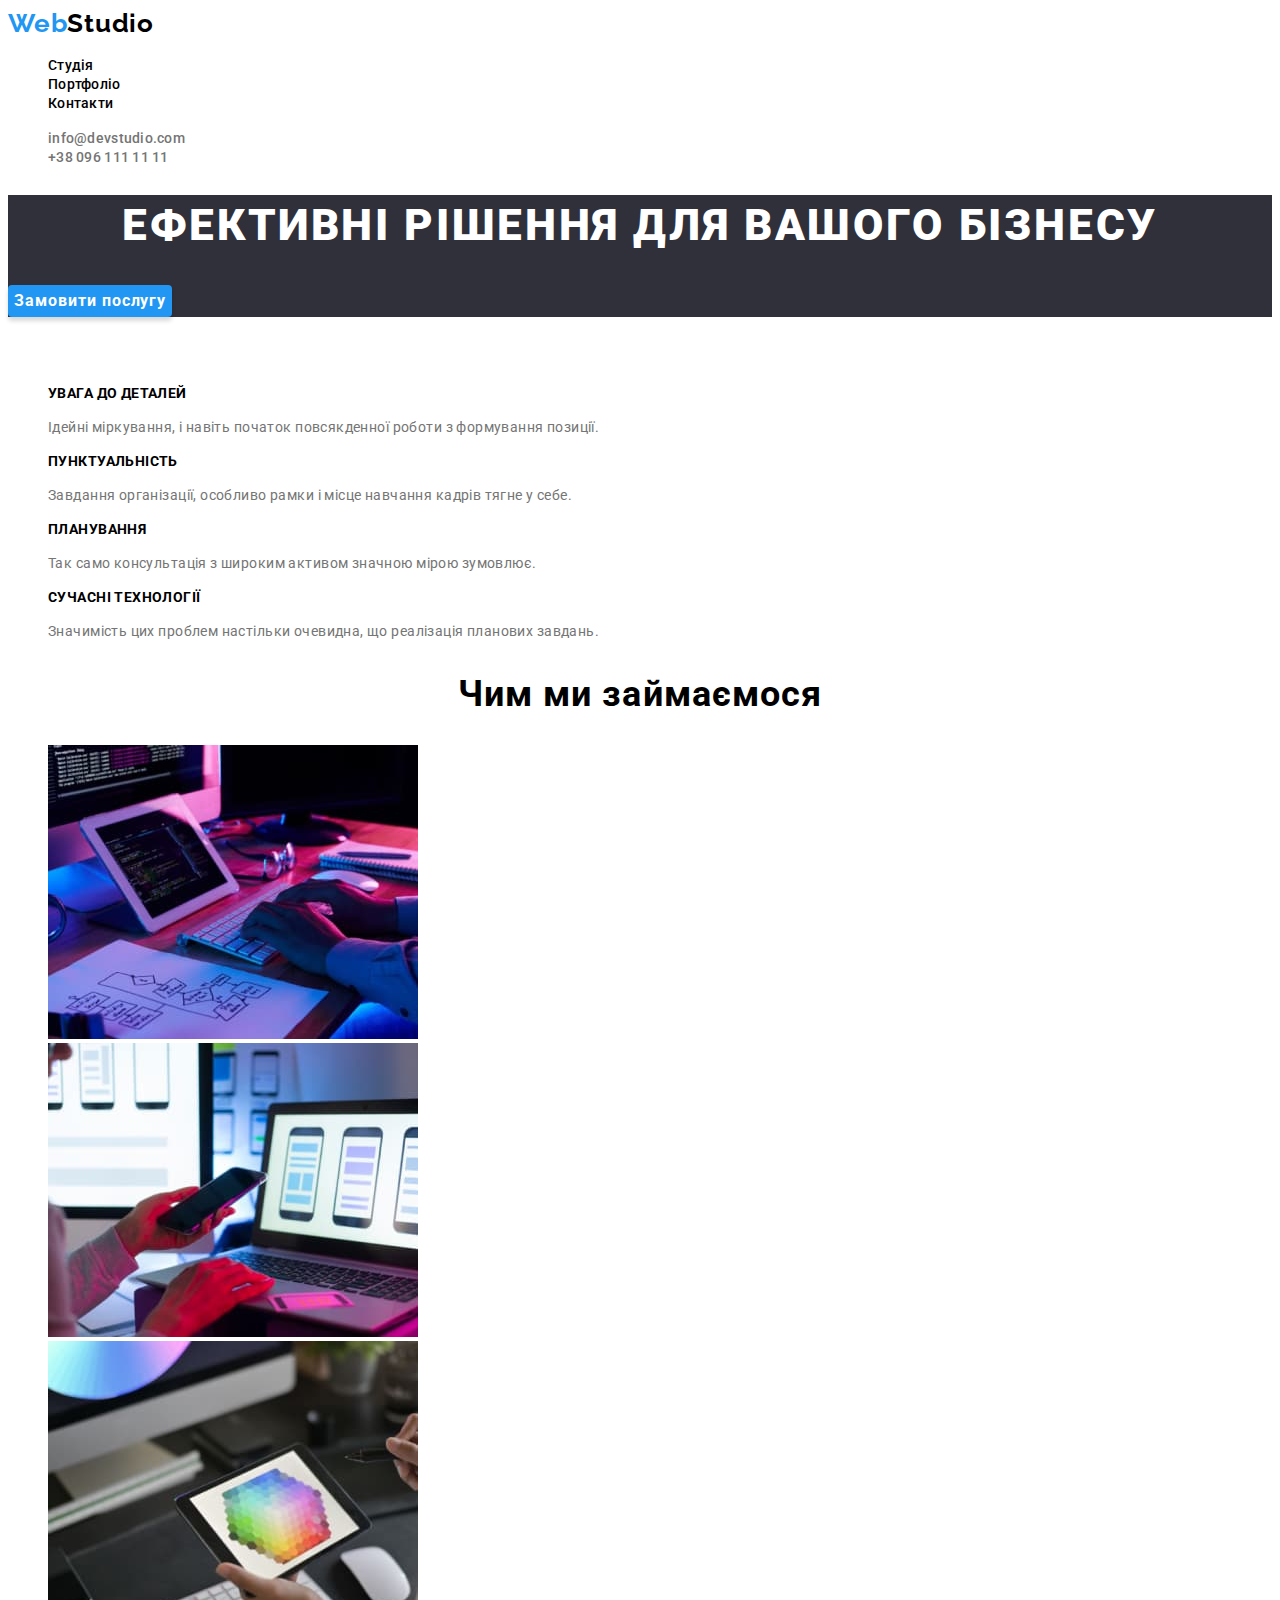
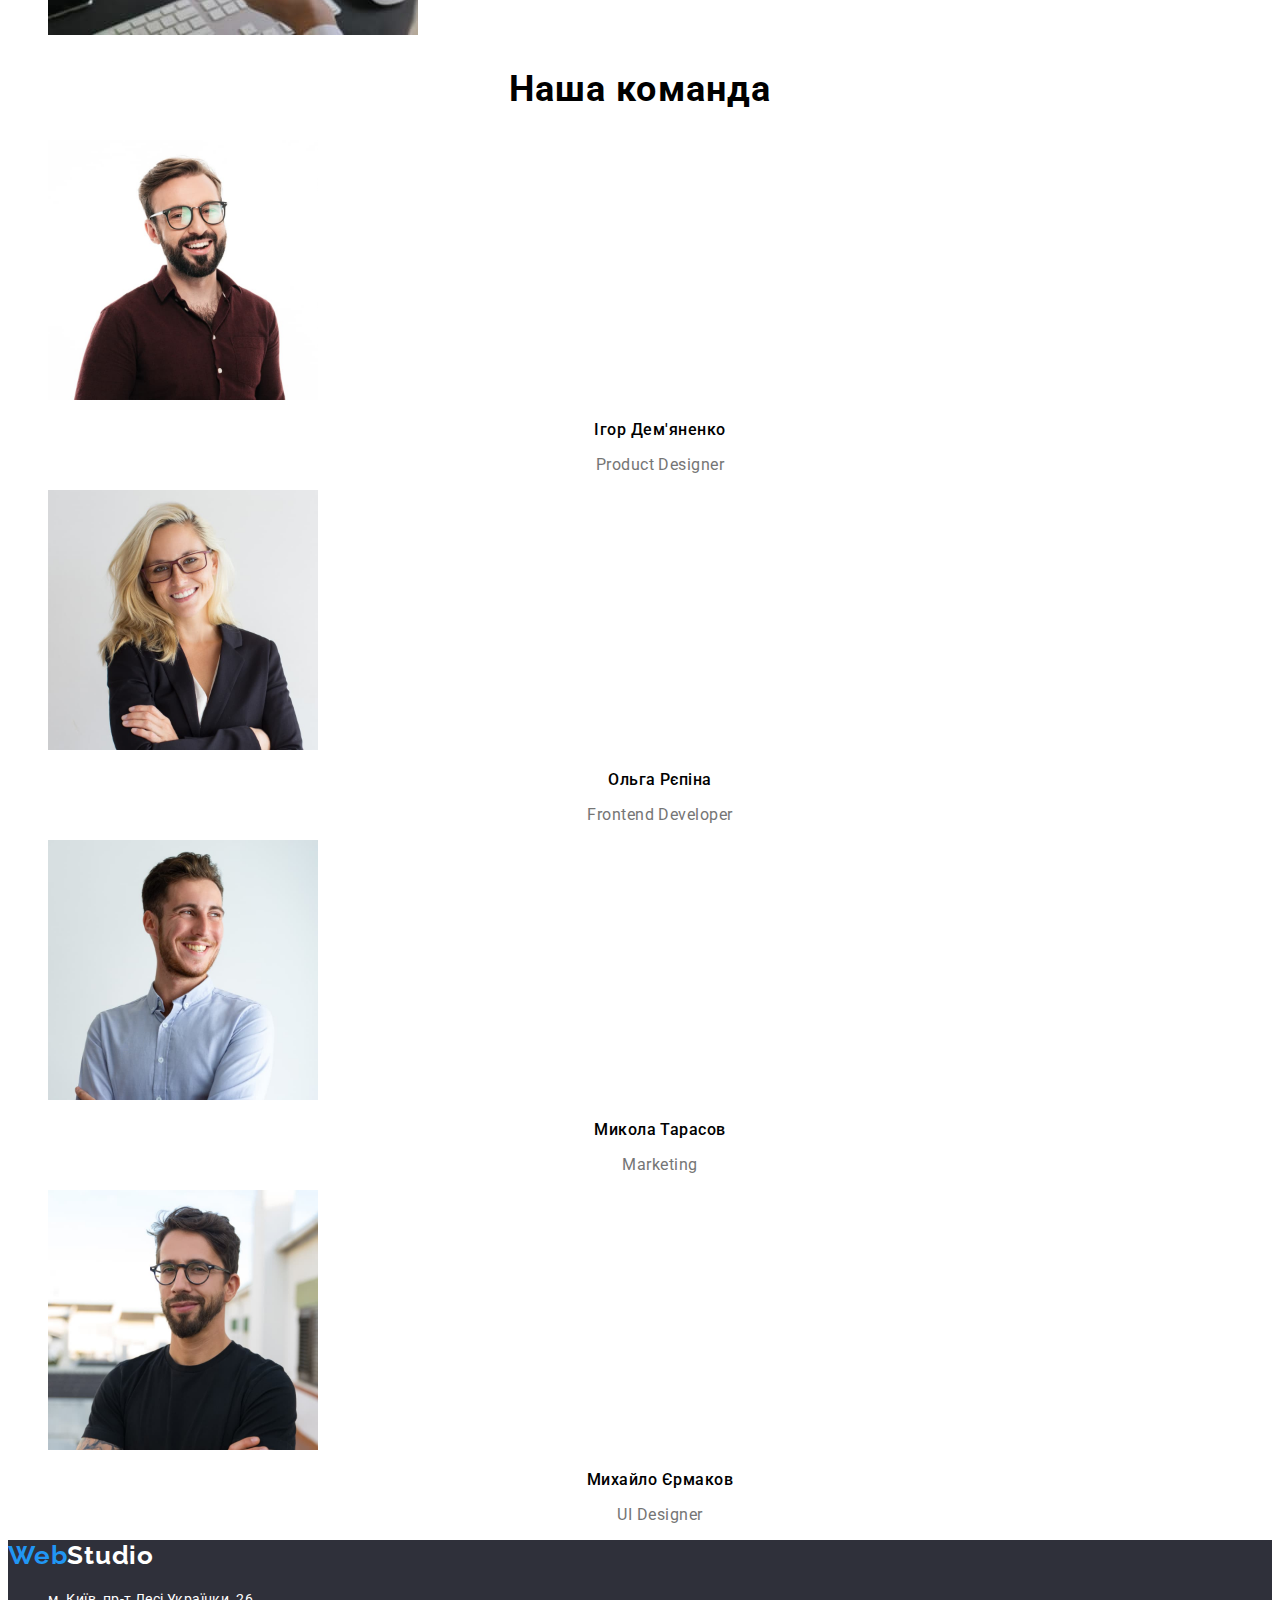
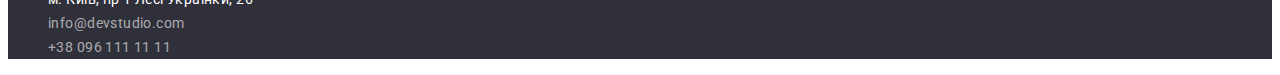
==== commit 422d9ca5: "final commit" ====
--- a/index.html
+++ b/index.html
@@ -12,10 +12,10 @@
 </head>
 <body class="body">
     <header class="header">
-        <a href="#" class="logo"><span class="logo-web">Web</span><span class="logo-studio">Studio</span></a>
+        <a href="https://cardinal-cortez.github.io/goit-markup-hw-02/" class="logo"><span class="logo-web">Web</span><span class="logo-studio">Studio</span></a>
         <nav>
             <ul class="header-nav">
-                <li><a href="#" class="header-nav-link">Студія</a></li>
+                <li><a href="https://cardinal-cortez.github.io/goit-markup-hw-02/" class="header-nav-link">Студія</a></li>
                 <li><a href="./portfolio.html" class="header-nav-link">Портфоліо</a></li>
                 <li><a href="#" class="header-nav-link">Контакти</a></li>
             </ul>
@@ -94,7 +94,7 @@
         </section>
     </main>
     <footer class="footer">
-        <a href="#" class="logo"><span class="logo-web">Web</span><span class="footer-studio">Studio</span></a>
+        <a href="https://cardinal-cortez.github.io/goit-markup-hw-02/" class="logo"><span class="logo-web">Web</span><span class="footer-studio">Studio</span></a>
         <address >
             <ul class="list">
                 <li><a href="https://goo.gl/maps/taaaHP7BocLZiyMx6" target="_blank" rel="noopener noreferrer" class="footer-address">м. Київ, пр-т Лесі Українки, 26</a></li>
--- a/css/styles.css
+++ b/css/styles.css
@@ -4,6 +4,7 @@
     --color-black:#000000;
     --color-blue:#2196F3;
     --color-backgroung:#2F303A;
+    --color-c6:#188CE8;
 }
 
 body
@@ -105,12 +106,12 @@
     box-shadow: 0px 4px 4px rgba(0, 0, 0, 0.15);
     border-radius: 4px;
     cursor: pointer;
-    background: var(--color-backgroung);
+    background: var(--color-blue)
 }
 .hero-btn:hover,
 .hero-btn:focus
 {
-    background: var(--color-blue)
+    background:var(--color-c6)
 }
 
 
@@ -234,18 +235,21 @@
     line-height: calc(26/16);
     text-align: center;
     letter-spacing: 0.03em;
-    color: #212121;
     background: #F5F4FA;
     border-radius: 4px;
     cursor: pointer;
     border: none;
-}
+    color: var(--color-black)
+  
+}
+
 .portfolio-btn:hover,
 .portfolio-btn:focus
 {
     background: #2196F3;
     box-shadow: 0px 3px 1px rgba(0, 0, 0, 0.1), 0px 1px 2px rgba(0, 0, 0, 0.08), 0px 2px 2px rgba(0, 0, 0, 0.12);
     border-radius: 4px;
+    color: var(--color-white);
 }
 
 .portfolio-title 
